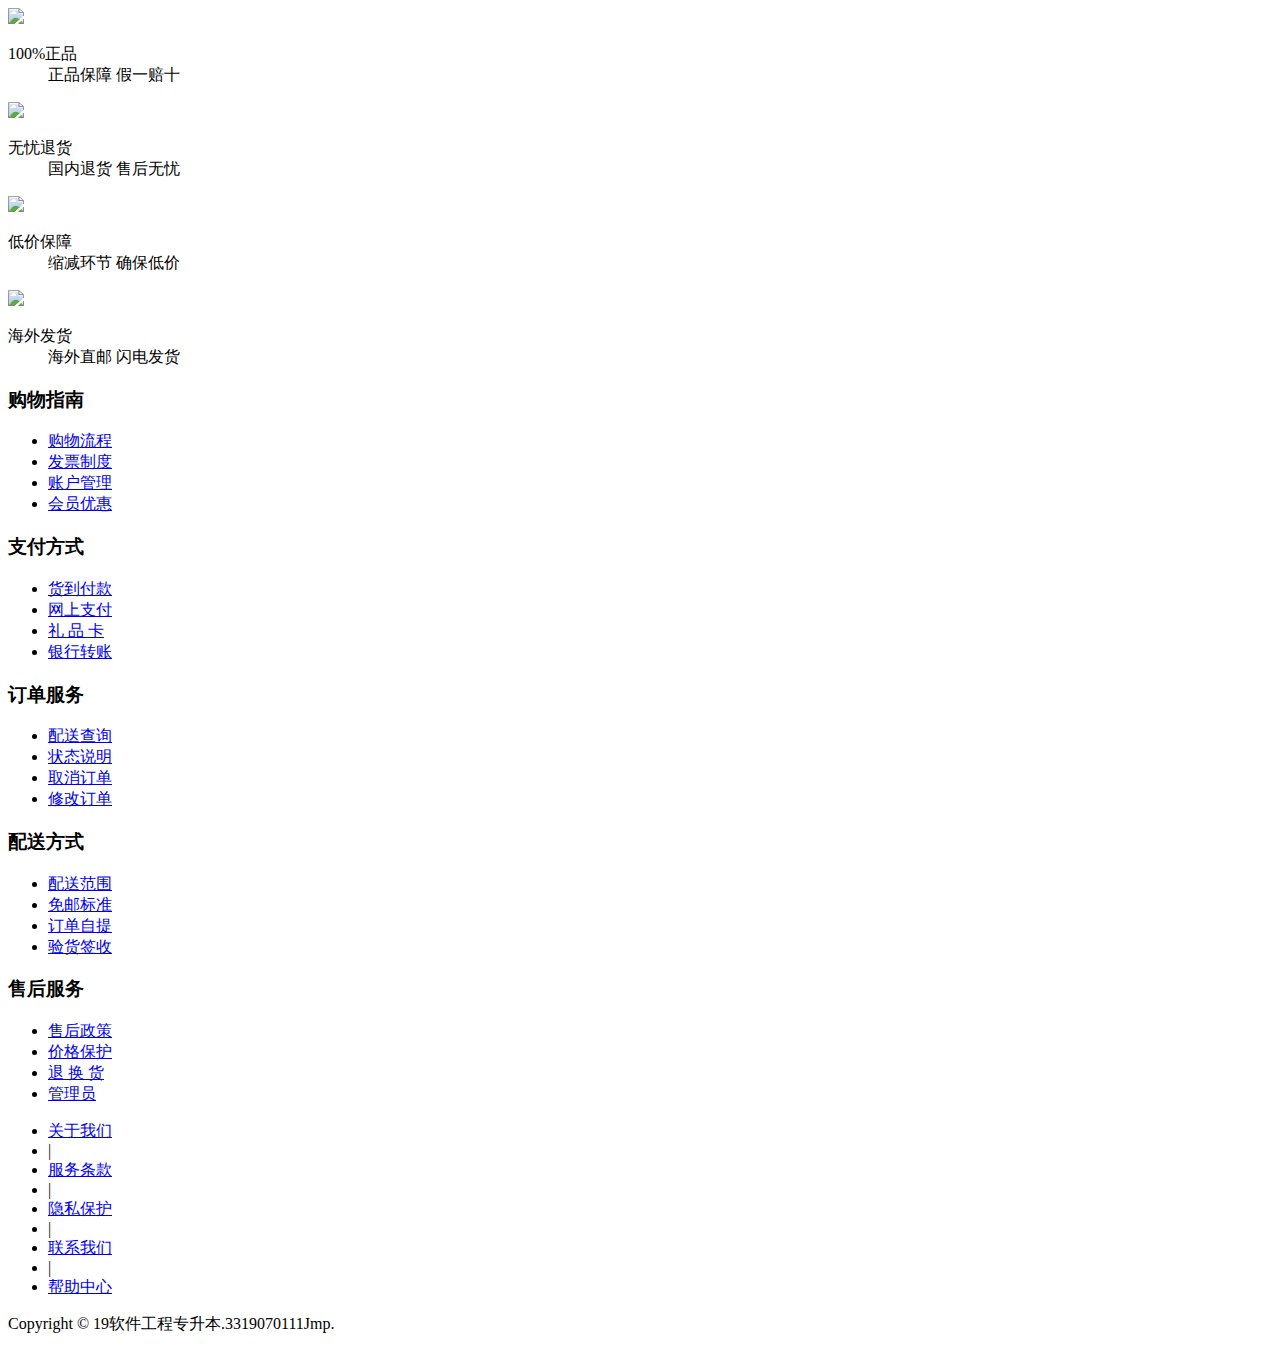
==== src/main/resources/templates/html/Remnant.html @ c5b9b055 "commit Message" ====
<!DOCTYPE html>
<html lang="en" xmlns:th="http://www.w3.org/1999/xhtml">
<head>
    <meta charset="UTF-8">
    <title>尾部样式的设计</title>
    <link rel="stylesheet" type="text/css" href="/layui/css/layui.css" > <!--引入layui的样式-->
    <link rel="stylesheet" type="text/css" href="/css/index.css">
    <link rel="stylesheet" type="text/css" href="/css/common.css">
</head>
<body>
<div th:fragment="myremnant" >
 <div id="footer">
    <div id="footer-promise">
        <div class="container clear">
            <div class="footer-promise-column clear">
                <img src="/img/1.png">
                <dl>
                    <dt>100%正品</dt>
                    <dd>正品保障 假一赔十</dd>
                </dl>
            </div>
            <div class="footer-promise-column clear">
                <img src="/img/2.png">
                <dl>
                    <dt>无忧退货</dt>
                    <dd>国内退货 售后无忧</dd>
                </dl>
            </div>
            <div class="footer-promise-column clear">
                <img src="/img/3.png">
                <dl>
                    <dt>低价保障</dt>
                    <dd>缩减环节 确保低价</dd>
                </dl>
            </div>
            <div class="footer-promise-column clear">
                <img src="/img/4.png">
                <dl>
                    <dt>海外发货</dt>
                    <dd>海外直邮 闪电发货</dd>
                </dl>
            </div>
        </div>
    </div>
    <div id="footer-link">
        <div class="container clear">
            <div class="footer-link-column">
                <h3>购物指南</h3>
                <ul>
                    <li>
                        <a href="#">购物流程</a>
                    </li>
                    <li>
                        <a href="#">发票制度</a>
                    </li>
                    <li>
                        <a href="#">账户管理</a>
                    </li>
                    <li>
                        <a href="#">会员优惠</a>
                    </li>
                </ul>
            </div>
            <div class="footer-link-column">
                <h3>支付方式</h3>
                <ul>
                    <li>
                        <a href="#">货到付款</a>
                    </li>
                    <li>
                        <a href="#">网上支付</a>
                    </li>
                    <li>
                        <a href="#">礼 品 卡</a>
                    </li>
                    <li>
                        <a href="#">银行转账</a>
                    </li>
                </ul>
            </div>
            <div class="footer-link-column">
                <h3>订单服务</h3>
                <ul>
                    <li>
                        <a href="#">配送查询</a>
                    </li>
                    <li>
                        <a href="#">状态说明</a>
                    </li>
                    <li>
                        <a href="#">取消订单</a>
                    </li>
                    <li>
                        <a href="#">修改订单</a>
                    </li>
                </ul>
            </div>
            <div class="footer-link-column">
                <h3>配送方式</h3>
                <ul>
                    <li>
                        <a href="#">配送范围</a>
                    </li>
                    <li>
                        <a href="#">免邮标准</a>
                    </li>
                    <li>
                        <a href="#">订单自提</a>
                    </li>
                    <li>
                        <a href="#">验货签收</a>
                    </li>
                </ul>
            </div>
            <div class="footer-link-column">
                <h3>售后服务</h3>
                <ul>
                    <li>
                        <a href="#">售后政策</a>
                    </li>
                    <li>
                        <a href="#">价格保护</a>
                    </li>
                    <li>
                        <a href="#">退 换 货</a>
                    </li>
                    <li>
                        <a href="#">管理员</a>
                    </li>
                </ul>
            </div>
        </div>
    </div>
    <div id="footer-menu">
        <ul>
            <li>
                <a href="#">关于我们</a>
            </li>
            <li class="separator">|</li>
            <li>
                <a href="#">服务条款</a>
            </li>
            <li class="separator">|</li>
            <li>
                <a href="#">隐私保护</a>
            </li>
            <li class="separator">|</li>
            <li>
                <a href="#">联系我们</a>
            </li>
            <li class="separator">|</li>
            <li>
                <a href="#">帮助中心</a>
            </li>
        </ul>
    </div>
    <div id="footer-copyright">
        <p>Copyright &copy; 19软件工程专升本.3319070111Jmp.</p>
    </div>
</div>

</div>
</body>
</html>
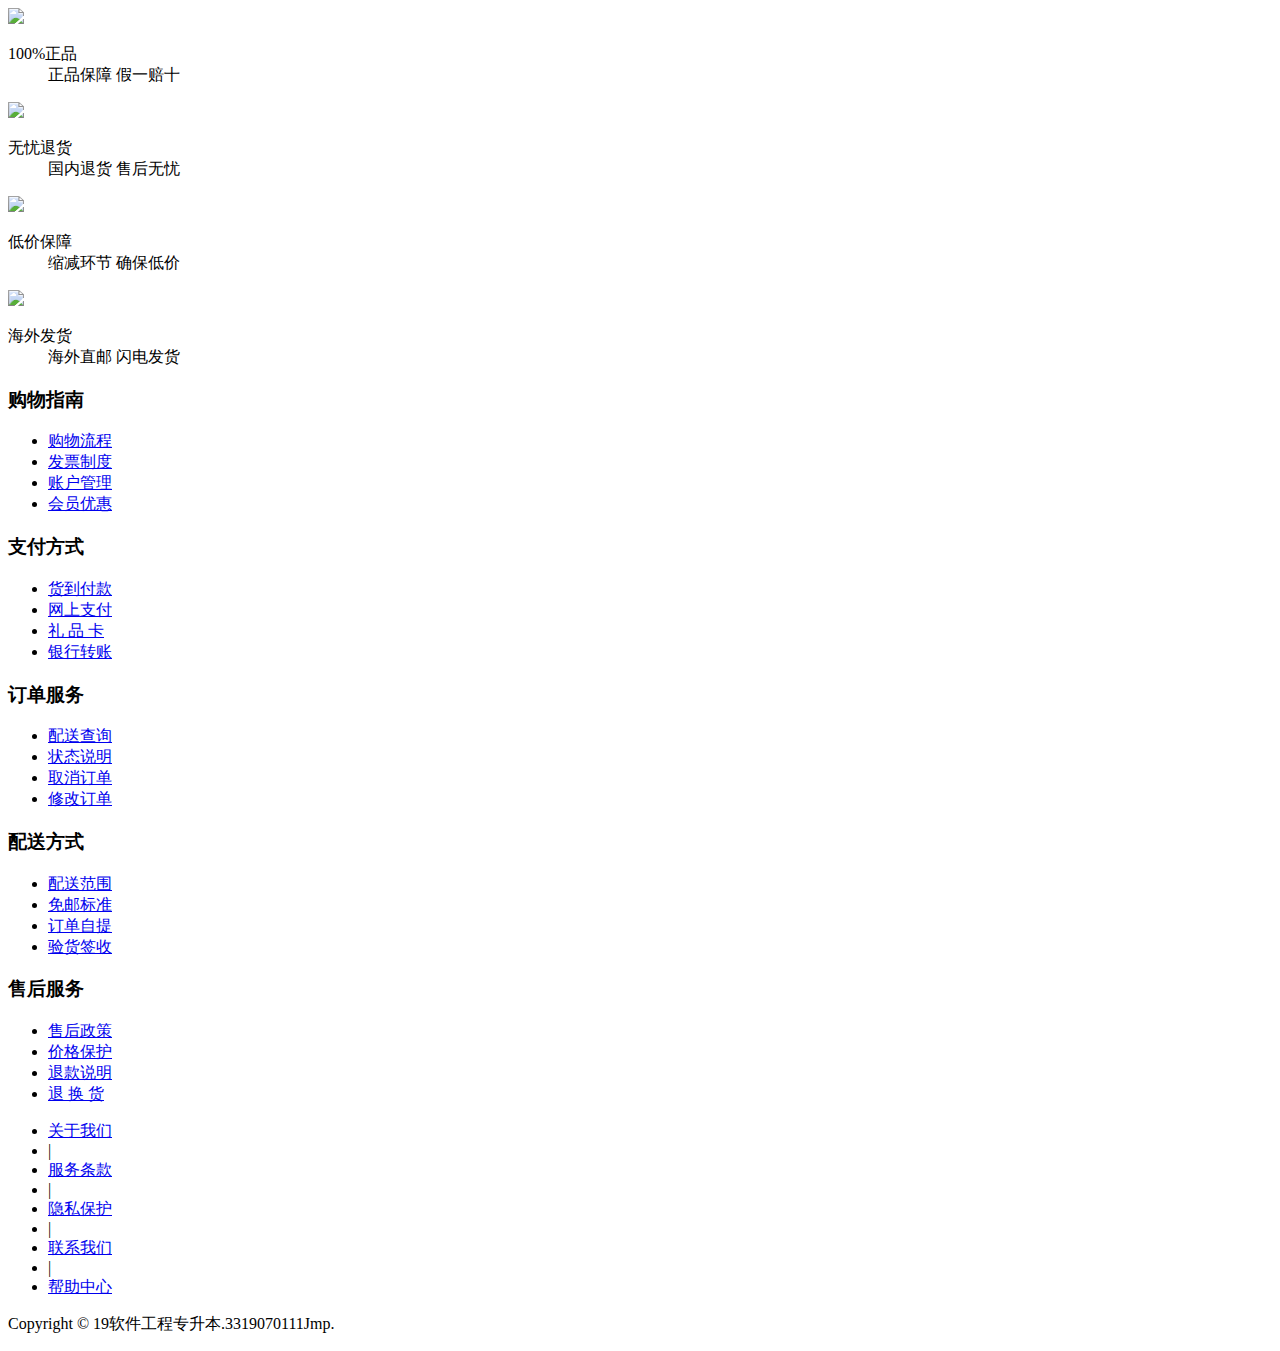
==== commit 98bb3372: "commit Message" ====
--- a/src/main/resources/templates/html/Remnant.html
+++ b/src/main/resources/templates/html/Remnant.html
@@ -122,10 +122,10 @@
                         <a href="#">价格保护</a>
                     </li>
                     <li>
-                        <a href="#">退 换 货</a>
+                        <a href="#">退款说明</a>
                     </li>
                     <li>
-                        <a href="#">管理员</a>
+                        <a href="#">退 换 货</a>
                     </li>
                 </ul>
             </div>
